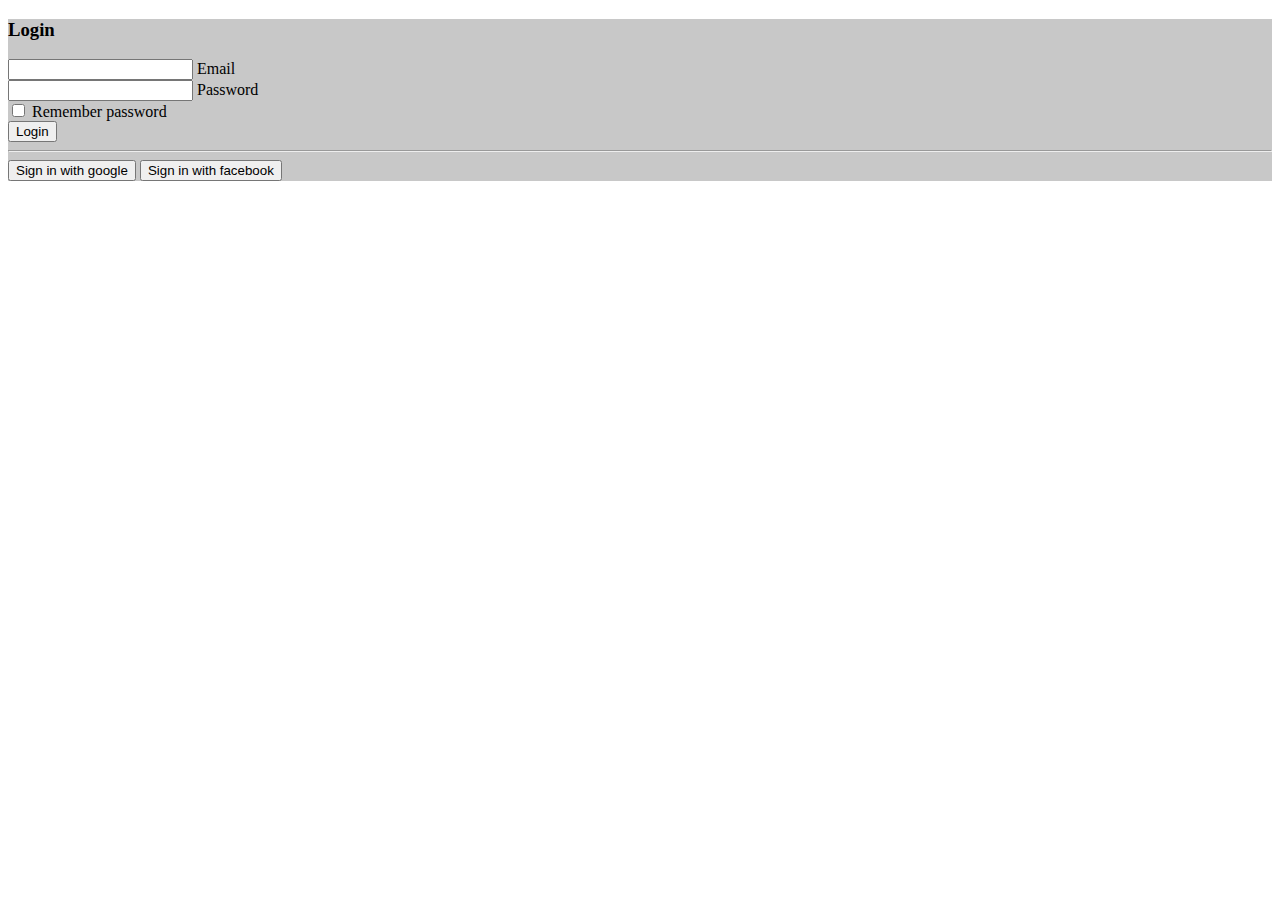
==== ui/template/login.html @ 7a57b792 "HTML, CSS and javascript of demo app" ====
<!doctype html>
<html lang="en">
  <head>
    <meta charset="utf-8">
    <meta name="viewport" content="width=device-width, initial-scale=1">
    <title>Bootstrap demo</title>
    <link href="https://cdn.jsdelivr.net/npm/bootstrap@5.2.3/dist/css/bootstrap.min.css" rel="stylesheet" integrity="sha384-rbsA2VBKQhggwzxH7pPCaAqO46MgnOM80zW1RWuH61DGLwZJEdK2Kadq2F9CUG65" crossorigin="anonymous">
  </head>
  <body>
    <section class="vh-100" style="background-color: rgba(0, 0, 0, 0.216);">
        <div class="container py-5 h-100">
          <div class="row d-flex justify-content-center align-items-center h-100">
            <div class="col-12 col-md-8 col-lg-6 col-xl-5">
              <div class="card shadow-2-strong" style="border-radius: 1rem;">
                <div class="card-body p-5 text-center">
                  <h3 class="mb-5">Login</h3>
                  <div class="form-outline mb-4">
                    <input type="email" id="typeEmailX-2" class="form-control form-control-lg" />
                    <label class="form-label" for="typeEmailX-2">Email</label>
                  </div>
                  <div class="form-outline mb-4">
                    <input type="password" id="typePasswordX-2" class="form-control form-control-lg" />
                    <label class="form-label" for="typePasswordX-2">Password</label>
                  </div>
                  <!-- Checkbox -->
                  <div class="form-check d-flex justify-content-start mb-4">
                    <input class="form-check-input" type="checkbox" value="" id="form1Example3" />
                    <label class="form-check-label mx-4" for="form1Example3"> Remember password </label>
                  </div>
                  <button class="btn btn-primary btn-lg btn-block bg-dark" type="submit">Login</button>
                  <hr class="my-4 ">
                  <button class="btn btn-lg btn-block btn-primary mb-4 bg-dark"
                    type="submit" ><i class="google me-2"></i> Sign in with google</button>
                  <button class="btn btn-lg btn-block btn-primary mb-2 bg-dark"
                    type="submit"><i class="fab fa-facebook-f me-2"></i>Sign in with facebook</button>
                </div>
              </div>
            </div>
          </div>
        </div>
      </section>
    <script src="https://cdn.jsdelivr.net/npm/bootstrap@5.2.3/dist/js/bootstrap.bundle.min.js" integrity="sha384-kenU1KFdBIe4zVF0s0G1M5b4hcpxyD9F7jL+jjXkk+Q2h455rYXK/7HAuoJl+0I4" crossorigin="anonymous"></script>
  </body>
</html>
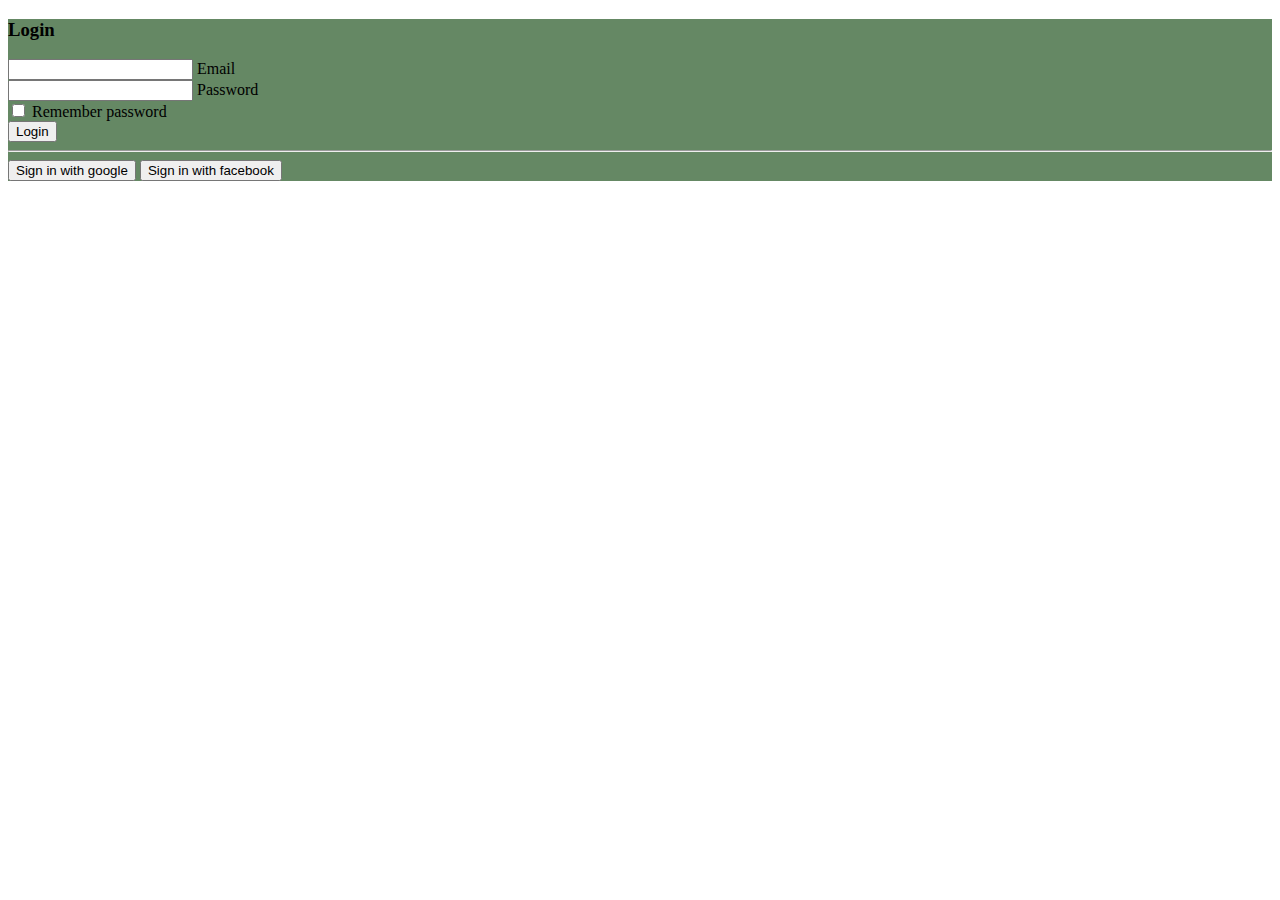
==== commit 8807da02: "updated" ====
--- a/ui/template/login.html
+++ b/ui/template/login.html
@@ -7,7 +7,7 @@
     <link href="https://cdn.jsdelivr.net/npm/bootstrap@5.2.3/dist/css/bootstrap.min.css" rel="stylesheet" integrity="sha384-rbsA2VBKQhggwzxH7pPCaAqO46MgnOM80zW1RWuH61DGLwZJEdK2Kadq2F9CUG65" crossorigin="anonymous">
   </head>
   <body>
-    <section class="vh-100" style="background-color: rgba(0, 0, 0, 0.216);">
+    <section class="vh-100" style="background-color: #658864;">
         <div class="container py-5 h-100">
           <div class="row d-flex justify-content-center align-items-center h-100">
             <div class="col-12 col-md-8 col-lg-6 col-xl-5">
